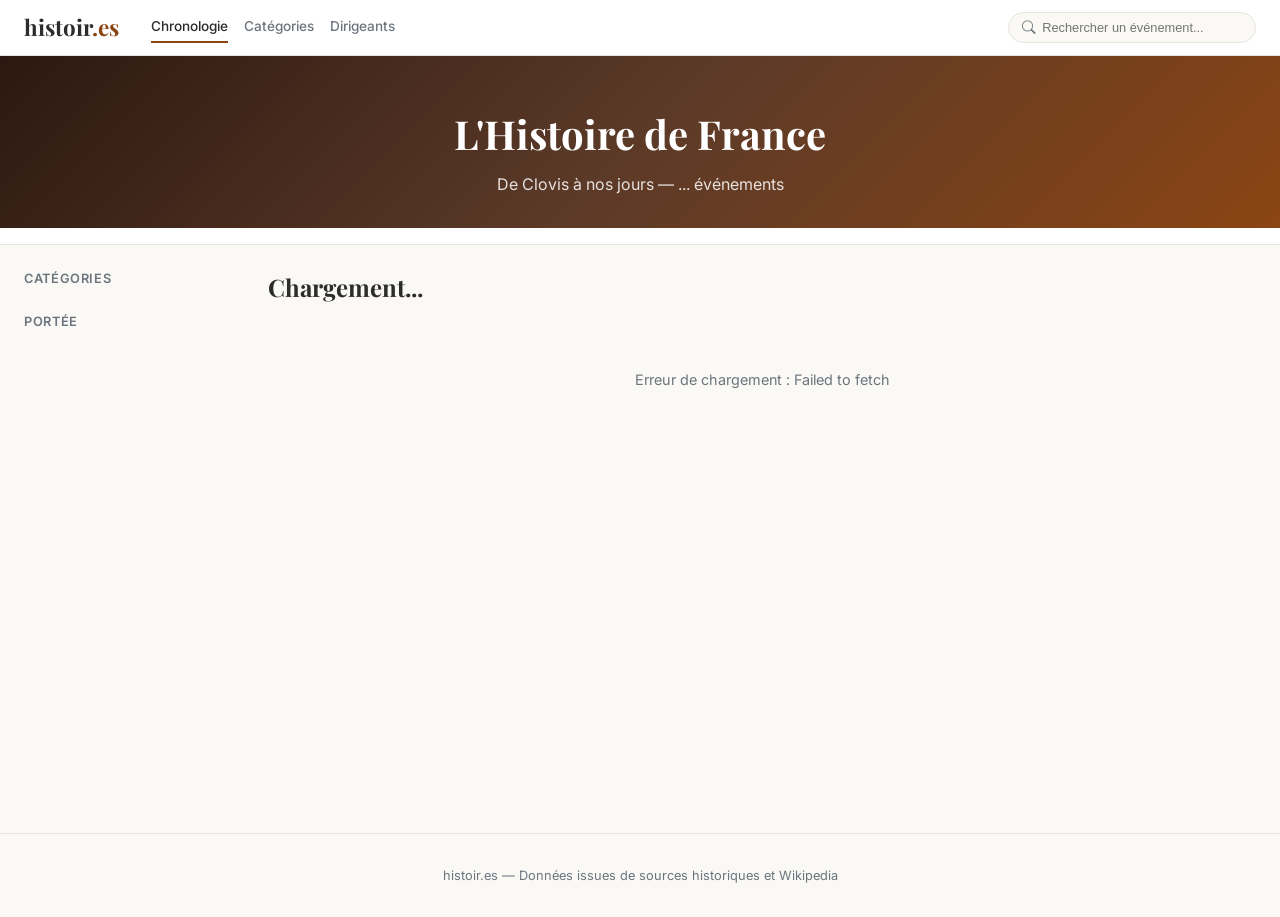
==== index.html @ 8ac8d7d8 "feat: initial histoir.es — French history explorer - Public timeline with century navigation, catego" ====
<!DOCTYPE html>
<html lang="fr">
<head>
    <meta charset="UTF-8">
    <meta name="viewport" content="width=device-width, initial-scale=1.0">
    <title>histoir.es — Chronologie de l'Histoire de France</title>
    <meta name="description" content="Explorez l'histoire de France de Clovis à nos jours : événements, dirigeants, guerres, sciences, culture.">
    <link rel="preconnect" href="https://fonts.googleapis.com">
    <link rel="preconnect" href="https://fonts.gstatic.com" crossorigin>
    <link href="https://fonts.googleapis.com/css2?family=Inter:wght@400;500;600;700&family=Playfair+Display:wght@700&display=swap" rel="stylesheet">
    <link rel="stylesheet" href="https://cdn.jsdelivr.net/npm/bootstrap-icons@1.11.3/font/bootstrap-icons.min.css">
    <link rel="stylesheet" href="/assets/css/style.css">
</head>
<body>
    <!-- Header -->
    <header class="site-header">
        <div class="header-inner">
            <a href="/" class="logo">histoir<span class="logo-dot">.es</span></a>
            <nav class="header-nav">
                <a href="#timeline" class="nav-link active">Chronologie</a>
                <a href="#categories" class="nav-link">Catégories</a>
                <a href="#leaders" class="nav-link">Dirigeants</a>
            </nav>
            <div class="header-search">
                <i class="bi bi-search"></i>
                <input type="text" id="searchInput" placeholder="Rechercher un événement..." autocomplete="off">
            </div>
        </div>
    </header>

    <!-- Hero -->
    <section class="hero">
        <div class="hero-inner">
            <h1>L'Histoire de France</h1>
            <p class="hero-subtitle">De Clovis à nos jours — <span id="eventCount">...</span> événements</p>
        </div>
    </section>

    <!-- Century navigation -->
    <nav class="century-nav" id="centuryNav">
        <div class="century-nav-inner">
            <!-- Populated by JS -->
        </div>
    </nav>

    <!-- Main content -->
    <main class="main-content">
        <!-- Category filters -->
        <aside class="sidebar" id="sidebar">
            <h3>Catégories</h3>
            <div class="category-filters" id="categoryFilters">
                <!-- Populated by JS -->
            </div>
            <h3>Portée</h3>
            <div class="scope-filters" id="scopeFilters">
                <!-- Populated by JS -->
            </div>
        </aside>

        <!-- Events list -->
        <section class="events-panel" id="eventsPanel">
            <div class="events-header">
                <h2 id="periodTitle">Chargement...</h2>
                <span class="event-count-badge" id="filteredCount"></span>
            </div>
            <div class="events-list" id="eventsList">
                <!-- Populated by JS -->
            </div>
        </section>
    </main>

    <!-- Footer -->
    <footer class="site-footer">
        <p>histoir.es — Données issues de sources historiques et Wikipedia</p>
    </footer>

    <script src="/assets/js/app.js" type="module"></script>
</body>
</html>
---- assets/css/style.css ----
/* === Reset & Base === */
*, *::before, *::after { box-sizing: border-box; margin: 0; padding: 0; }

:root {
    --color-bg: #faf9f6;
    --color-surface: #fff;
    --color-text: #2c2c2c;
    --color-text-muted: #6c757d;
    --color-border: #e8e5e0;
    --color-accent: #8b4513;
    --color-accent-light: #f5ebe0;
    --header-height: 56px;
    --sidebar-width: 220px;

    /* Category colors */
    --cat-politics: #1a5276;
    --cat-geopolitics: #c0392b;
    --cat-territory: #6c3483;
    --cat-colonisation: #8b4513;
    --cat-science: #2980b9;
    --cat-culture: #8e44ad;
    --cat-economy: #27ae60;
    --cat-health: #e67e22;
    --cat-society: #16a085;
    --cat-technology: #2dd4bf;
}

body {
    font-family: 'Inter', system-ui, sans-serif;
    background: var(--color-bg);
    color: var(--color-text);
    line-height: 1.5;
    min-height: 100vh;
}

/* === Header === */
.site-header {
    position: sticky;
    top: 0;
    z-index: 100;
    background: var(--color-surface);
    border-bottom: 1px solid var(--color-border);
    height: var(--header-height);
}
.header-inner {
    max-width: 1400px;
    margin: 0 auto;
    padding: 0 1.5rem;
    height: 100%;
    display: flex;
    align-items: center;
    gap: 2rem;
}
.logo {
    font-family: 'Playfair Display', serif;
    font-size: 1.4rem;
    font-weight: 700;
    color: var(--color-text);
    text-decoration: none;
}
.logo-dot { color: var(--color-accent); }

.header-nav {
    display: flex;
    gap: 1rem;
}
.header-nav .nav-link {
    font-size: 0.85rem;
    font-weight: 500;
    color: var(--color-text-muted);
    text-decoration: none;
    padding: 0.25rem 0;
    border-bottom: 2px solid transparent;
    transition: color 0.2s, border-color 0.2s;
}
.header-nav .nav-link:hover,
.header-nav .nav-link.active {
    color: var(--color-text);
    border-bottom-color: var(--color-accent);
}

.header-search {
    margin-left: auto;
    display: flex;
    align-items: center;
    gap: 0.4rem;
    background: var(--color-bg);
    border: 1px solid var(--color-border);
    border-radius: 20px;
    padding: 0.3rem 0.8rem;
}
.header-search i { color: var(--color-text-muted); font-size: 0.85rem; }
.header-search input {
    border: none;
    background: transparent;
    outline: none;
    font-size: 0.8rem;
    width: 200px;
    color: var(--color-text);
}

/* === Hero === */
.hero {
    background: linear-gradient(135deg, #2c1810 0%, #5c3a28 50%, #8b4513 100%);
    color: #fff;
    padding: 3rem 1.5rem 2rem;
    text-align: center;
}
.hero h1 {
    font-family: 'Playfair Display', serif;
    font-size: 2.5rem;
    font-weight: 700;
    margin-bottom: 0.5rem;
}
.hero-subtitle {
    font-size: 1rem;
    opacity: 0.85;
}

/* === Century navigation === */
.century-nav {
    background: var(--color-surface);
    border-bottom: 1px solid var(--color-border);
    position: sticky;
    top: var(--header-height);
    z-index: 90;
    overflow-x: auto;
}
.century-nav-inner {
    max-width: 1400px;
    margin: 0 auto;
    padding: 0.5rem 1.5rem;
    display: flex;
    gap: 0.25rem;
    white-space: nowrap;
}
.century-btn {
    padding: 0.3rem 0.7rem;
    border: 1px solid var(--color-border);
    border-radius: 16px;
    background: transparent;
    font-size: 0.75rem;
    font-weight: 500;
    color: var(--color-text-muted);
    cursor: pointer;
    transition: all 0.2s;
    white-space: nowrap;
}
.century-btn:hover { background: var(--color-accent-light); color: var(--color-text); }
.century-btn.active {
    background: var(--color-accent);
    color: #fff;
    border-color: var(--color-accent);
}
.century-btn .count {
    font-size: 0.65rem;
    opacity: 0.7;
    margin-left: 0.2rem;
}

/* === Main layout === */
.main-content {
    max-width: 1400px;
    margin: 0 auto;
    padding: 1.5rem;
    display: flex;
    gap: 1.5rem;
    min-height: 60vh;
}

/* === Sidebar === */
.sidebar {
    flex-shrink: 0;
    width: var(--sidebar-width);
    position: sticky;
    top: calc(var(--header-height) + 46px);
    align-self: flex-start;
    max-height: calc(100vh - var(--header-height) - 60px);
    overflow-y: auto;
}
.sidebar h3 {
    font-size: 0.8rem;
    font-weight: 600;
    text-transform: uppercase;
    letter-spacing: 0.05em;
    color: var(--color-text-muted);
    margin-bottom: 0.5rem;
    margin-top: 1rem;
}
.sidebar h3:first-child { margin-top: 0; }

.category-filters, .scope-filters {
    display: flex;
    flex-direction: column;
    gap: 0.2rem;
}
.filter-btn {
    display: flex;
    align-items: center;
    gap: 0.4rem;
    padding: 0.3rem 0.5rem;
    border: none;
    border-radius: 4px;
    background: transparent;
    font-size: 0.78rem;
    color: var(--color-text);
    cursor: pointer;
    text-align: left;
    transition: background 0.15s;
}
.filter-btn:hover { background: var(--color-accent-light); }
.filter-btn.active { background: var(--color-accent-light); font-weight: 600; }
.filter-dot {
    width: 10px;
    height: 10px;
    border-radius: 50%;
    flex-shrink: 0;
}
.filter-count {
    margin-left: auto;
    font-size: 0.65rem;
    color: var(--color-text-muted);
}

/* === Events panel === */
.events-panel {
    flex: 1;
    min-width: 0;
}
.events-header {
    display: flex;
    align-items: baseline;
    gap: 0.75rem;
    margin-bottom: 1rem;
}
.events-header h2 {
    font-family: 'Playfair Display', serif;
    font-size: 1.5rem;
    font-weight: 700;
}
.event-count-badge {
    font-size: 0.8rem;
    color: var(--color-text-muted);
}

.events-list {
    display: flex;
    flex-direction: column;
    gap: 0.5rem;
}

/* === Event card === */
.event-card {
    display: flex;
    gap: 0.75rem;
    padding: 0.75rem;
    background: var(--color-surface);
    border: 1px solid var(--color-border);
    border-radius: 8px;
    border-left: 4px solid var(--color-text-muted);
    transition: box-shadow 0.2s, border-color 0.2s;
    text-decoration: none;
    color: inherit;
}
.event-card:hover {
    box-shadow: 0 2px 8px rgba(0,0,0,0.08);
    border-color: rgba(0,0,0,0.15);
    text-decoration: none;
    color: inherit;
}
.event-card[data-cat="politics"]     { border-left-color: var(--cat-politics); }
.event-card[data-cat="geopolitics"]  { border-left-color: var(--cat-geopolitics); }
.event-card[data-cat="territory"]    { border-left-color: var(--cat-territory); }
.event-card[data-cat="colonisation"] { border-left-color: var(--cat-colonisation); }
.event-card[data-cat="science"]      { border-left-color: var(--cat-science); }
.event-card[data-cat="culture"]      { border-left-color: var(--cat-culture); }
.event-card[data-cat="economy"]      { border-left-color: var(--cat-economy); }
.event-card[data-cat="health"]       { border-left-color: var(--cat-health); }
.event-card[data-cat="society"]      { border-left-color: var(--cat-society); }
.event-card[data-cat="technology"]   { border-left-color: var(--cat-technology); }

.event-card-img {
    width: 64px;
    height: 64px;
    border-radius: 6px;
    object-fit: cover;
    flex-shrink: 0;
    background: #f0f0f0;
}
.event-card-img-placeholder {
    width: 64px;
    height: 64px;
    border-radius: 6px;
    background: #f0f0f0;
    display: flex;
    align-items: center;
    justify-content: center;
    color: #ccc;
    font-size: 1.2rem;
    flex-shrink: 0;
}

.event-card-body {
    flex: 1;
    min-width: 0;
}
.event-card-topline {
    display: flex;
    align-items: baseline;
    gap: 0.5rem;
    margin-bottom: 0.15rem;
}
.event-card-date {
    font-size: 0.75rem;
    font-weight: 600;
    color: var(--color-accent);
    flex-shrink: 0;
}
.event-card-badges {
    display: flex;
    gap: 0.3rem;
}
.event-badge {
    font-size: 0.6rem;
    padding: 0.1rem 0.35rem;
    border-radius: 3px;
    font-weight: 500;
    color: #fff;
}
.event-card-title {
    font-size: 0.95rem;
    font-weight: 600;
    line-height: 1.3;
    margin-bottom: 0.2rem;
}
.event-card-summary {
    font-size: 0.8rem;
    color: var(--color-text-muted);
    line-height: 1.4;
    display: -webkit-box;
    -webkit-line-clamp: 2;
    -webkit-box-orient: vertical;
    overflow: hidden;
}
.event-card-enddate {
    font-size: 0.7rem;
    color: var(--color-text-muted);
}

/* === Leader cards (subtype=leader) === */
.event-card.leader-card {
    border-left-width: 4px;
}
.leader-badge {
    font-size: 0.6rem;
    padding: 0.1rem 0.35rem;
    border-radius: 3px;
    color: #fff;
}
.dynasty-merovingiens { background-color: #5b7553; }
.dynasty-carolingiens { background-color: #8b6914; }
.dynasty-robertiens   { background-color: #6b8e6b; }
.dynasty-capetiens    { background-color: #1a5276; }
.dynasty-valois       { background-color: #6c3483; }
.dynasty-bourbons     { background-color: #b8860b; }
.dynasty-orleans      { background-color: #d4a017; }
.regime-republic      { background-color: #2c5f8a; }
.regime-empire        { background-color: #6b3a6b; }
.regime-revolution    { background-color: #c0392b; }
.regime-transitional  { background-color: #7f8c8d; }

/* === Footer === */
.site-footer {
    text-align: center;
    padding: 2rem;
    color: var(--color-text-muted);
    font-size: 0.8rem;
    border-top: 1px solid var(--color-border);
    margin-top: 3rem;
}

/* === Loading === */
.loading-spinner {
    display: flex;
    justify-content: center;
    padding: 3rem;
    color: var(--color-text-muted);
    font-size: 0.9rem;
}

/* === Responsive === */
@media (max-width: 768px) {
    .sidebar { display: none; }
    .header-search input { width: 120px; }
    .hero h1 { font-size: 1.8rem; }
    .header-nav { display: none; }
}
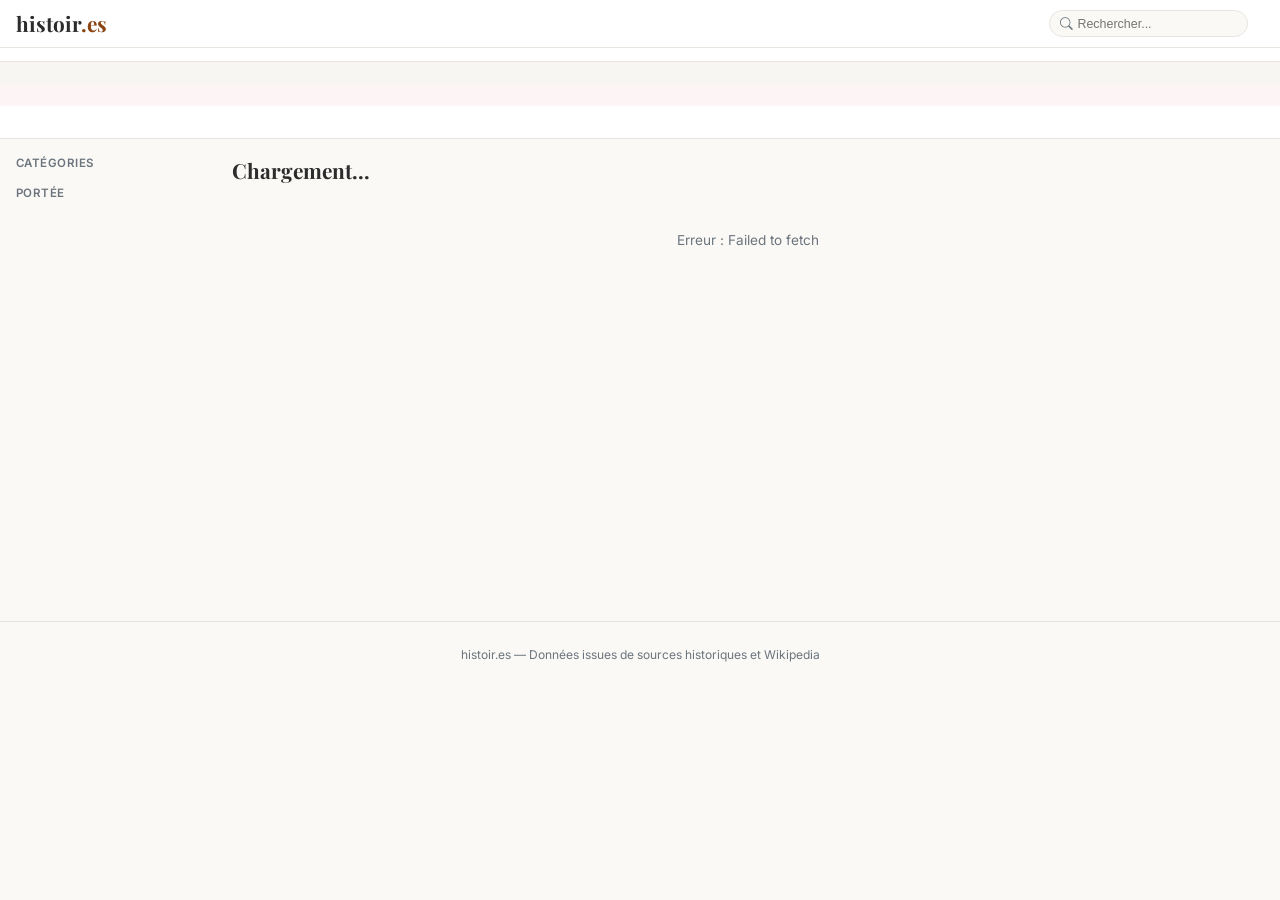
==== commit 05ad8f14: "feat: horizontal timeline with leaders/wars bands and category cards - Century selector for macro na" ====
--- a/index.html
+++ b/index.html
@@ -16,60 +16,56 @@
     <header class="site-header">
         <div class="header-inner">
             <a href="/" class="logo">histoir<span class="logo-dot">.es</span></a>
-            <nav class="header-nav">
-                <a href="#timeline" class="nav-link active">Chronologie</a>
-                <a href="#categories" class="nav-link">Catégories</a>
-                <a href="#leaders" class="nav-link">Dirigeants</a>
-            </nav>
             <div class="header-search">
                 <i class="bi bi-search"></i>
-                <input type="text" id="searchInput" placeholder="Rechercher un événement..." autocomplete="off">
+                <input type="text" id="searchInput" placeholder="Rechercher..." autocomplete="off">
             </div>
+            <span class="header-count" id="eventCount"></span>
         </div>
     </header>
 
-    <!-- Hero -->
-    <section class="hero">
-        <div class="hero-inner">
-            <h1>L'Histoire de France</h1>
-            <p class="hero-subtitle">De Clovis à nos jours — <span id="eventCount">...</span> événements</p>
+    <!-- Timeline bar -->
+    <section class="timeline-section">
+        <!-- Century selector -->
+        <nav class="century-bar" id="centuryBar">
+            <!-- Populated by JS -->
+        </nav>
+
+        <!-- Horizontal scrollable timeline -->
+        <div class="timeline-viewport">
+            <div class="timeline-scroll" id="timelineScroll">
+                <!-- Leaders band -->
+                <div class="tl-band tl-leaders" id="leadersBand"></div>
+                <!-- Wars band -->
+                <div class="tl-band tl-wars" id="warsBand"></div>
+                <!-- Period markers -->
+                <div class="tl-periods" id="periodMarkers"></div>
+            </div>
         </div>
     </section>
 
-    <!-- Century navigation -->
-    <nav class="century-nav" id="centuryNav">
-        <div class="century-nav-inner">
-            <!-- Populated by JS -->
-        </div>
-    </nav>
-
     <!-- Main content -->
     <main class="main-content">
-        <!-- Category filters -->
+        <!-- Sidebar filters -->
         <aside class="sidebar" id="sidebar">
             <h3>Catégories</h3>
-            <div class="category-filters" id="categoryFilters">
-                <!-- Populated by JS -->
-            </div>
+            <div id="categoryFilters"></div>
             <h3>Portée</h3>
-            <div class="scope-filters" id="scopeFilters">
-                <!-- Populated by JS -->
-            </div>
+            <div id="scopeFilters"></div>
         </aside>
 
-        <!-- Events list -->
-        <section class="events-panel" id="eventsPanel">
+        <!-- Events for selected period -->
+        <section class="events-panel">
             <div class="events-header">
                 <h2 id="periodTitle">Chargement...</h2>
-                <span class="event-count-badge" id="filteredCount"></span>
+                <span class="events-count" id="filteredCount"></span>
             </div>
-            <div class="events-list" id="eventsList">
+            <div class="events-grid" id="eventsGrid">
                 <!-- Populated by JS -->
             </div>
         </section>
     </main>
 
-    <!-- Footer -->
     <footer class="site-footer">
         <p>histoir.es — Données issues de sources historiques et Wikipedia</p>
     </footer>
--- a/assets/css/style.css
+++ b/assets/css/style.css
@@ -1,18 +1,21 @@
-/* === Reset & Base === */
+/* ============================================================
+   histoir.es — Styles
+   ============================================================ */
+
+/* --- Reset & Variables --- */
 *, *::before, *::after { box-sizing: border-box; margin: 0; padding: 0; }
 
 :root {
-    --color-bg: #faf9f6;
-    --color-surface: #fff;
-    --color-text: #2c2c2c;
-    --color-text-muted: #6c757d;
-    --color-border: #e8e5e0;
-    --color-accent: #8b4513;
-    --color-accent-light: #f5ebe0;
-    --header-height: 56px;
-    --sidebar-width: 220px;
-
-    /* Category colors */
+    --bg: #faf9f6;
+    --surface: #fff;
+    --text: #2c2c2c;
+    --muted: #6c757d;
+    --border: #e8e5e0;
+    --accent: #8b4513;
+    --accent-light: #f5ebe0;
+    --header-h: 48px;
+    --sidebar-w: 200px;
+
     --cat-politics: #1a5276;
     --cat-geopolitics: #c0392b;
     --cat-territory: #6c3483;
@@ -27,371 +30,303 @@
 
 body {
     font-family: 'Inter', system-ui, sans-serif;
-    background: var(--color-bg);
-    color: var(--color-text);
+    background: var(--bg);
+    color: var(--text);
     line-height: 1.5;
-    min-height: 100vh;
-}
-
-/* === Header === */
+}
+
+/* --- Header --- */
 .site-header {
-    position: sticky;
-    top: 0;
-    z-index: 100;
-    background: var(--color-surface);
-    border-bottom: 1px solid var(--color-border);
-    height: var(--header-height);
+    position: sticky; top: 0; z-index: 100;
+    background: var(--surface);
+    border-bottom: 1px solid var(--border);
+    height: var(--header-h);
 }
 .header-inner {
-    max-width: 1400px;
-    margin: 0 auto;
-    padding: 0 1.5rem;
-    height: 100%;
-    display: flex;
-    align-items: center;
-    gap: 2rem;
+    max-width: 1600px; margin: 0 auto;
+    padding: 0 1rem; height: 100%;
+    display: flex; align-items: center; gap: 1rem;
 }
 .logo {
     font-family: 'Playfair Display', serif;
-    font-size: 1.4rem;
-    font-weight: 700;
-    color: var(--color-text);
-    text-decoration: none;
-}
-.logo-dot { color: var(--color-accent); }
-
-.header-nav {
-    display: flex;
-    gap: 1rem;
-}
-.header-nav .nav-link {
-    font-size: 0.85rem;
-    font-weight: 500;
-    color: var(--color-text-muted);
-    text-decoration: none;
-    padding: 0.25rem 0;
-    border-bottom: 2px solid transparent;
-    transition: color 0.2s, border-color 0.2s;
-}
-.header-nav .nav-link:hover,
-.header-nav .nav-link.active {
-    color: var(--color-text);
-    border-bottom-color: var(--color-accent);
-}
-
+    font-size: 1.3rem; font-weight: 700;
+    color: var(--text); text-decoration: none;
+}
+.logo-dot { color: var(--accent); }
 .header-search {
     margin-left: auto;
+    display: flex; align-items: center; gap: 0.3rem;
+    background: var(--bg); border: 1px solid var(--border);
+    border-radius: 16px; padding: 0.2rem 0.6rem;
+}
+.header-search i { color: var(--muted); font-size: 0.8rem; }
+.header-search input {
+    border: none; background: transparent; outline: none;
+    font-size: 0.78rem; width: 160px; color: var(--text);
+}
+.header-count {
+    font-size: 0.75rem; color: var(--muted);
+    white-space: nowrap;
+}
+
+/* --- Timeline section --- */
+.timeline-section {
+    background: var(--surface);
+    border-bottom: 1px solid var(--border);
+}
+
+/* Century bar */
+.century-bar {
+    display: flex; gap: 2px;
+    padding: 0.4rem 1rem;
+    overflow-x: auto;
+    border-bottom: 1px solid var(--border);
+}
+.century-bar::-webkit-scrollbar { height: 0; }
+.c-btn {
+    padding: 0.2rem 0.55rem;
+    border: 1px solid var(--border); border-radius: 12px;
+    background: transparent; font-size: 0.68rem; font-weight: 500;
+    color: var(--muted); cursor: pointer;
+    white-space: nowrap; transition: all 0.15s;
+}
+.c-btn:hover { background: var(--accent-light); color: var(--text); }
+.c-btn.active { background: var(--accent); color: #fff; border-color: var(--accent); }
+.c-btn .cnt { font-size: 0.6rem; opacity: 0.65; margin-left: 2px; }
+
+/* Timeline viewport */
+.timeline-viewport {
+    position: relative;
+    overflow-x: auto;
+    overflow-y: hidden;
+    cursor: grab;
+}
+.timeline-viewport:active { cursor: grabbing; }
+.timeline-viewport::-webkit-scrollbar { height: 6px; }
+.timeline-viewport::-webkit-scrollbar-thumb { background: rgba(0,0,0,0.15); border-radius: 3px; }
+
+.timeline-scroll {
+    position: relative;
+    min-width: 100%;
+    /* width set by JS based on period count */
+}
+
+/* Timeline bands */
+.tl-band {
+    position: relative;
+    height: 22px;
+    width: 100%;
+}
+.tl-leaders { background: #f8f6f3; }
+.tl-wars { background: #fdf5f5; }
+
+.tl-segment {
+    position: absolute; top: 1px;
+    height: calc(100% - 2px);
+    display: flex; align-items: center; justify-content: center;
+    overflow: hidden;
+    font-size: 0.6rem; font-weight: 500;
+    color: #fff; white-space: nowrap;
+    border-radius: 2px; opacity: 0.9;
+    border-right: 1px solid rgba(255,255,255,0.3);
+}
+.tl-segment span {
+    overflow: hidden; text-overflow: ellipsis;
+    padding: 0 3px;
+}
+
+/* Leader dynasty colors */
+.dy-merovingiens { background: #5b7553; }
+.dy-carolingiens { background: #8b6914; }
+.dy-robertiens   { background: #6b8e6b; }
+.dy-capetiens    { background: #1a5276; }
+.dy-valois       { background: #6c3483; }
+.dy-bourbons     { background: #b8860b; }
+.dy-orleans      { background: #d4a017; }
+.rg-republic     { background: #2c5f8a; }
+.rg-empire       { background: #6b3a6b; }
+.rg-revolution   { background: #c0392b; }
+.rg-transitional { background: #7f8c8d; }
+
+/* War color */
+.tl-war { background: #c0392b; }
+
+/* Period markers */
+.tl-periods {
+    position: relative;
+    height: 32px;
     display: flex;
-    align-items: center;
-    gap: 0.4rem;
-    background: var(--color-bg);
-    border: 1px solid var(--color-border);
-    border-radius: 20px;
-    padding: 0.3rem 0.8rem;
-}
-.header-search i { color: var(--color-text-muted); font-size: 0.85rem; }
-.header-search input {
-    border: none;
-    background: transparent;
-    outline: none;
-    font-size: 0.8rem;
-    width: 200px;
-    color: var(--color-text);
-}
-
-/* === Hero === */
-.hero {
-    background: linear-gradient(135deg, #2c1810 0%, #5c3a28 50%, #8b4513 100%);
-    color: #fff;
-    padding: 3rem 1.5rem 2rem;
-    text-align: center;
-}
-.hero h1 {
-    font-family: 'Playfair Display', serif;
-    font-size: 2.5rem;
-    font-weight: 700;
-    margin-bottom: 0.5rem;
-}
-.hero-subtitle {
-    font-size: 1rem;
-    opacity: 0.85;
-}
-
-/* === Century navigation === */
-.century-nav {
-    background: var(--color-surface);
-    border-bottom: 1px solid var(--color-border);
+}
+.tl-period {
+    flex-shrink: 0;
+    display: flex; align-items: center; justify-content: center;
+    font-size: 0.72rem; font-weight: 600;
+    color: var(--muted);
+    border-right: 1px solid var(--border);
+    cursor: pointer; transition: all 0.15s;
+    position: relative;
+}
+.tl-period:hover { background: var(--accent-light); }
+.tl-period.active {
+    background: var(--accent); color: #fff;
+}
+.tl-period .p-count {
+    position: absolute; top: 2px; right: 3px;
+    font-size: 0.5rem; font-weight: 400;
+    opacity: 0.6;
+}
+
+/* --- Main content --- */
+.main-content {
+    max-width: 1600px; margin: 0 auto;
+    padding: 1rem;
+    display: flex; gap: 1rem;
+    min-height: 50vh;
+}
+
+/* Sidebar */
+.sidebar {
+    flex-shrink: 0; width: var(--sidebar-w);
     position: sticky;
-    top: var(--header-height);
-    z-index: 90;
-    overflow-x: auto;
-}
-.century-nav-inner {
-    max-width: 1400px;
-    margin: 0 auto;
-    padding: 0.5rem 1.5rem;
-    display: flex;
-    gap: 0.25rem;
-    white-space: nowrap;
-}
-.century-btn {
-    padding: 0.3rem 0.7rem;
-    border: 1px solid var(--color-border);
-    border-radius: 16px;
-    background: transparent;
-    font-size: 0.75rem;
-    font-weight: 500;
-    color: var(--color-text-muted);
-    cursor: pointer;
-    transition: all 0.2s;
-    white-space: nowrap;
-}
-.century-btn:hover { background: var(--color-accent-light); color: var(--color-text); }
-.century-btn.active {
-    background: var(--color-accent);
-    color: #fff;
-    border-color: var(--color-accent);
-}
-.century-btn .count {
-    font-size: 0.65rem;
-    opacity: 0.7;
-    margin-left: 0.2rem;
-}
-
-/* === Main layout === */
-.main-content {
-    max-width: 1400px;
-    margin: 0 auto;
-    padding: 1.5rem;
-    display: flex;
-    gap: 1.5rem;
-    min-height: 60vh;
-}
-
-/* === Sidebar === */
-.sidebar {
-    flex-shrink: 0;
-    width: var(--sidebar-width);
-    position: sticky;
-    top: calc(var(--header-height) + 46px);
+    top: calc(var(--header-h) + 8px);
     align-self: flex-start;
-    max-height: calc(100vh - var(--header-height) - 60px);
+    max-height: calc(100vh - var(--header-h) - 20px);
     overflow-y: auto;
 }
 .sidebar h3 {
-    font-size: 0.8rem;
-    font-weight: 600;
-    text-transform: uppercase;
-    letter-spacing: 0.05em;
-    color: var(--color-text-muted);
-    margin-bottom: 0.5rem;
-    margin-top: 1rem;
+    font-size: 0.72rem; font-weight: 600;
+    text-transform: uppercase; letter-spacing: 0.04em;
+    color: var(--muted); margin: 0.8rem 0 0.3rem;
 }
 .sidebar h3:first-child { margin-top: 0; }
 
-.category-filters, .scope-filters {
-    display: flex;
-    flex-direction: column;
-    gap: 0.2rem;
-}
-.filter-btn {
-    display: flex;
-    align-items: center;
-    gap: 0.4rem;
-    padding: 0.3rem 0.5rem;
-    border: none;
-    border-radius: 4px;
-    background: transparent;
-    font-size: 0.78rem;
-    color: var(--color-text);
-    cursor: pointer;
-    text-align: left;
-    transition: background 0.15s;
-}
-.filter-btn:hover { background: var(--color-accent-light); }
-.filter-btn.active { background: var(--color-accent-light); font-weight: 600; }
-.filter-dot {
-    width: 10px;
-    height: 10px;
-    border-radius: 50%;
-    flex-shrink: 0;
-}
-.filter-count {
-    margin-left: auto;
-    font-size: 0.65rem;
-    color: var(--color-text-muted);
-}
-
-/* === Events panel === */
-.events-panel {
-    flex: 1;
-    min-width: 0;
-}
+.f-btn {
+    display: flex; align-items: center; gap: 0.35rem;
+    padding: 0.25rem 0.4rem; width: 100%;
+    border: none; border-radius: 3px;
+    background: transparent; font-size: 0.73rem;
+    color: var(--text); cursor: pointer; text-align: left;
+    transition: background 0.1s;
+}
+.f-btn:hover { background: var(--accent-light); }
+.f-btn.active { background: var(--accent-light); font-weight: 600; }
+.f-dot { width: 8px; height: 8px; border-radius: 50%; flex-shrink: 0; }
+.f-cnt { margin-left: auto; font-size: 0.6rem; color: var(--muted); }
+
+/* Events panel */
+.events-panel { flex: 1; min-width: 0; }
 .events-header {
-    display: flex;
-    align-items: baseline;
-    gap: 0.75rem;
-    margin-bottom: 1rem;
+    display: flex; align-items: baseline; gap: 0.6rem;
+    margin-bottom: 0.75rem;
 }
 .events-header h2 {
     font-family: 'Playfair Display', serif;
-    font-size: 1.5rem;
-    font-weight: 700;
-}
-.event-count-badge {
-    font-size: 0.8rem;
-    color: var(--color-text-muted);
-}
-
-.events-list {
-    display: flex;
-    flex-direction: column;
-    gap: 0.5rem;
-}
-
-/* === Event card === */
-.event-card {
-    display: flex;
-    gap: 0.75rem;
-    padding: 0.75rem;
-    background: var(--color-surface);
-    border: 1px solid var(--color-border);
-    border-radius: 8px;
-    border-left: 4px solid var(--color-text-muted);
-    transition: box-shadow 0.2s, border-color 0.2s;
-    text-decoration: none;
-    color: inherit;
-}
-.event-card:hover {
-    box-shadow: 0 2px 8px rgba(0,0,0,0.08);
-    border-color: rgba(0,0,0,0.15);
-    text-decoration: none;
-    color: inherit;
-}
-.event-card[data-cat="politics"]     { border-left-color: var(--cat-politics); }
-.event-card[data-cat="geopolitics"]  { border-left-color: var(--cat-geopolitics); }
-.event-card[data-cat="territory"]    { border-left-color: var(--cat-territory); }
-.event-card[data-cat="colonisation"] { border-left-color: var(--cat-colonisation); }
-.event-card[data-cat="science"]      { border-left-color: var(--cat-science); }
-.event-card[data-cat="culture"]      { border-left-color: var(--cat-culture); }
-.event-card[data-cat="economy"]      { border-left-color: var(--cat-economy); }
-.event-card[data-cat="health"]       { border-left-color: var(--cat-health); }
-.event-card[data-cat="society"]      { border-left-color: var(--cat-society); }
-.event-card[data-cat="technology"]   { border-left-color: var(--cat-technology); }
-
-.event-card-img {
-    width: 64px;
-    height: 64px;
-    border-radius: 6px;
-    object-fit: cover;
-    flex-shrink: 0;
+    font-size: 1.3rem;
+}
+.events-count { font-size: 0.78rem; color: var(--muted); }
+
+/* Events grid — category rows with horizontal cards */
+.events-grid {
+    display: flex; flex-direction: column; gap: 0.6rem;
+}
+.cat-row {
+    display: flex; align-items: stretch; gap: 0.5rem;
+}
+.cat-label {
+    flex-shrink: 0; width: 110px;
+    display: flex; align-items: center; gap: 0.3rem;
+    padding: 0.25rem 0.4rem; border-radius: 4px;
+    color: #fff; font-size: 0.68rem; font-weight: 600;
+    white-space: normal; line-height: 1.15;
+    align-self: flex-start;
+}
+.cat-label i { font-size: 0.75rem; flex-shrink: 0; }
+
+/* Parent bar */
+.parent-bar-container { display: flex; gap: 0.3rem; margin-bottom: 0.2rem; }
+.parent-bar {
+    flex: 1; min-width: 0;
+    display: flex; align-items: center;
+    padding: 0.15rem 0.4rem; border-radius: 3px;
+    color: #fff; font-size: 0.65rem; font-weight: 600;
+    text-decoration: none; opacity: 0.9;
+    overflow: hidden; white-space: nowrap; text-overflow: ellipsis;
+}
+.parent-bar:hover { opacity: 1; text-decoration: none; color: #fff; }
+.parent-bar-dates {
+    margin-left: auto; font-weight: 400; opacity: 0.75;
+    padding-left: 0.4rem; flex-shrink: 0;
+}
+
+.cat-content { flex: 1; min-width: 0; display: flex; flex-direction: column; gap: 0.2rem; }
+
+.cards-scroll {
+    display: flex; gap: 0.4rem;
+    overflow-x: auto; padding-bottom: 2px;
+}
+.cards-scroll::-webkit-scrollbar { height: 3px; }
+.cards-scroll::-webkit-scrollbar-thumb { background: rgba(0,0,0,0.12); border-radius: 2px; }
+
+/* Event card */
+.ev-card {
+    flex-shrink: 0; width: 190px;
+    display: flex; gap: 0.35rem;
+    padding: 0.3rem; border-radius: 5px;
+    background: var(--surface);
+    border: 1px solid rgba(0,0,0,0.07);
+    text-decoration: none; color: inherit;
+    position: relative; z-index: 1;
+    transition: width 0.25s ease, box-shadow 0.2s;
+}
+.ev-card:hover {
+    width: 340px; z-index: 10;
+    border-color: rgba(0,0,0,0.2);
+    box-shadow: 0 3px 10px rgba(0,0,0,0.12);
+    text-decoration: none; color: inherit;
+}
+.ev-card:hover .ev-title { -webkit-line-clamp: unset; }
+.ev-card:hover .ev-summary { display: block; }
+
+.ev-img {
+    width: 44px; height: 44px;
+    object-fit: cover; border-radius: 3px;
+    flex-shrink: 0; background: #f0f0f0;
+}
+.ev-img-ph {
+    width: 44px; height: 44px; border-radius: 3px;
     background: #f0f0f0;
-}
-.event-card-img-placeholder {
-    width: 64px;
-    height: 64px;
-    border-radius: 6px;
-    background: #f0f0f0;
-    display: flex;
-    align-items: center;
-    justify-content: center;
-    color: #ccc;
-    font-size: 1.2rem;
-    flex-shrink: 0;
-}
-
-.event-card-body {
-    flex: 1;
-    min-width: 0;
-}
-.event-card-topline {
-    display: flex;
-    align-items: baseline;
-    gap: 0.5rem;
-    margin-bottom: 0.15rem;
-}
-.event-card-date {
-    font-size: 0.75rem;
-    font-weight: 600;
-    color: var(--color-accent);
-    flex-shrink: 0;
-}
-.event-card-badges {
-    display: flex;
-    gap: 0.3rem;
-}
-.event-badge {
-    font-size: 0.6rem;
-    padding: 0.1rem 0.35rem;
-    border-radius: 3px;
-    font-weight: 500;
-    color: #fff;
-}
-.event-card-title {
-    font-size: 0.95rem;
-    font-weight: 600;
-    line-height: 1.3;
-    margin-bottom: 0.2rem;
-}
-.event-card-summary {
-    font-size: 0.8rem;
-    color: var(--color-text-muted);
-    line-height: 1.4;
-    display: -webkit-box;
-    -webkit-line-clamp: 2;
-    -webkit-box-orient: vertical;
-    overflow: hidden;
-}
-.event-card-enddate {
-    font-size: 0.7rem;
-    color: var(--color-text-muted);
-}
-
-/* === Leader cards (subtype=leader) === */
-.event-card.leader-card {
-    border-left-width: 4px;
-}
-.leader-badge {
-    font-size: 0.6rem;
-    padding: 0.1rem 0.35rem;
-    border-radius: 3px;
-    color: #fff;
-}
-.dynasty-merovingiens { background-color: #5b7553; }
-.dynasty-carolingiens { background-color: #8b6914; }
-.dynasty-robertiens   { background-color: #6b8e6b; }
-.dynasty-capetiens    { background-color: #1a5276; }
-.dynasty-valois       { background-color: #6c3483; }
-.dynasty-bourbons     { background-color: #b8860b; }
-.dynasty-orleans      { background-color: #d4a017; }
-.regime-republic      { background-color: #2c5f8a; }
-.regime-empire        { background-color: #6b3a6b; }
-.regime-revolution    { background-color: #c0392b; }
-.regime-transitional  { background-color: #7f8c8d; }
-
-/* === Footer === */
+    display: flex; align-items: center; justify-content: center;
+    color: #bbb; font-size: 0.9rem; flex-shrink: 0;
+}
+
+.ev-body { flex: 1; min-width: 0; display: flex; flex-direction: column; gap: 1px; }
+.ev-date { font-size: 0.58rem; color: var(--muted); }
+.ev-title {
+    font-size: 0.72rem; font-weight: 600; line-height: 1.2;
+    display: -webkit-box; -webkit-line-clamp: 2;
+    -webkit-box-orient: vertical; overflow: hidden;
+}
+.ev-scope { font-size: 0.55rem; color: var(--muted); }
+.ev-summary {
+    display: none; font-size: 0.65rem; color: #555;
+    line-height: 1.3; margin-top: 2px;
+    max-height: 80px; overflow-y: auto;
+}
+
+/* Loading / empty */
+.loading { text-align: center; padding: 2rem; color: var(--muted); font-size: 0.85rem; }
+
+/* Footer */
 .site-footer {
-    text-align: center;
-    padding: 2rem;
-    color: var(--color-text-muted);
-    font-size: 0.8rem;
-    border-top: 1px solid var(--color-border);
-    margin-top: 3rem;
-}
-
-/* === Loading === */
-.loading-spinner {
-    display: flex;
-    justify-content: center;
-    padding: 3rem;
-    color: var(--color-text-muted);
-    font-size: 0.9rem;
-}
-
-/* === Responsive === */
+    text-align: center; padding: 1.5rem;
+    color: var(--muted); font-size: 0.75rem;
+    border-top: 1px solid var(--border); margin-top: 2rem;
+}
+
+/* Responsive */
 @media (max-width: 768px) {
     .sidebar { display: none; }
-    .header-search input { width: 120px; }
-    .hero h1 { font-size: 1.8rem; }
-    .header-nav { display: none; }
-}
+    .header-search input { width: 100px; }
+    .cat-label { width: 80px; font-size: 0.6rem; }
+    .ev-card { width: 160px; }
+}
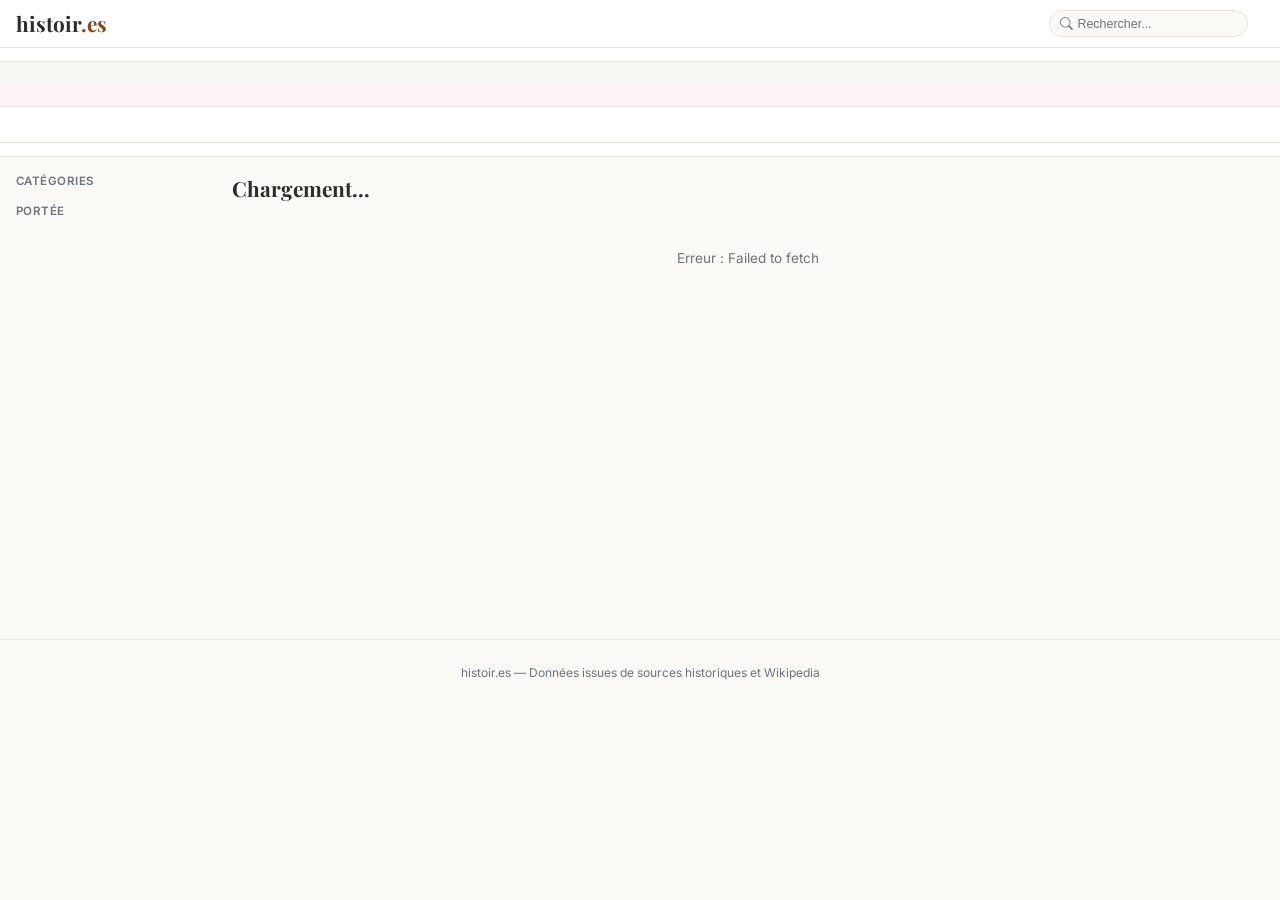
==== commit c0e075c7: "feat: two-level navigation — 5-year periods + year pills - Timeline bar shows 5-year period markers " ====
--- a/index.html
+++ b/index.html
@@ -44,6 +44,13 @@
         </div>
     </section>
 
+    <!-- Year pills (sub-navigation within selected 5-year period) -->
+    <nav class="year-pills-bar">
+        <div class="year-pills" id="yearPills">
+            <!-- Populated by JS -->
+        </div>
+    </nav>
+
     <!-- Main content -->
     <main class="main-content">
         <!-- Sidebar filters -->
--- a/assets/css/style.css
+++ b/assets/css/style.css
@@ -151,30 +151,66 @@
 /* War color */
 .tl-war { background: #c0392b; }
 
-/* Period markers */
+/* Period markers — horizontal bar with 5-year links */
 .tl-periods {
     position: relative;
-    height: 32px;
+    height: 36px;
     display: flex;
+    border-top: 1px solid var(--border);
 }
 .tl-period {
     flex-shrink: 0;
-    display: flex; align-items: center; justify-content: center;
-    font-size: 0.72rem; font-weight: 600;
+    display: flex; flex-direction: column;
+    align-items: center; justify-content: center;
+    gap: 2px;
+    font-size: 0.7rem; font-weight: 600;
     color: var(--muted);
     border-right: 1px solid var(--border);
     cursor: pointer; transition: all 0.15s;
     position: relative;
 }
 .tl-period:hover { background: var(--accent-light); }
-.tl-period.active {
-    background: var(--accent); color: #fff;
-}
-.tl-period .p-count {
-    position: absolute; top: 2px; right: 3px;
-    font-size: 0.5rem; font-weight: 400;
-    opacity: 0.6;
-}
+.tl-period.active { background: var(--accent); color: #fff; }
+.tl-period.active .tl-dot { background: #fff; }
+.tl-period-year { font-size: 0.68rem; }
+.tl-dot {
+    width: 8px; height: 8px; border-radius: 50%;
+    background: var(--accent); flex-shrink: 0;
+}
+.tl-count {
+    font-size: 0.55rem; font-weight: 400; opacity: 0.6;
+}
+
+/* Year pills — sub-navigation within selected 5-year period */
+.year-pills-bar {
+    background: var(--surface);
+    border-bottom: 1px solid var(--border);
+    padding: 0.4rem 1rem;
+    display: flex; justify-content: center;
+}
+.year-pills {
+    display: flex; gap: 0.35rem; align-items: center;
+}
+.yr-pill {
+    padding: 0.25rem 0.65rem;
+    border: 1px solid var(--border); border-radius: 14px;
+    background: transparent; font-size: 0.78rem; font-weight: 500;
+    color: var(--text); cursor: pointer;
+    transition: all 0.15s;
+}
+.yr-pill:hover:not(:disabled) { background: var(--accent-light); }
+.yr-pill.active {
+    background: var(--accent); color: #fff; border-color: var(--accent);
+}
+.yr-pill.empty {
+    opacity: 0.35; cursor: default;
+}
+.yr-pill:disabled { cursor: default; }
+.yr-cnt {
+    font-size: 0.6rem; background: rgba(0,0,0,0.12);
+    padding: 0.05rem 0.3rem; border-radius: 8px; margin-left: 0.2rem;
+}
+.yr-pill.active .yr-cnt { background: rgba(255,255,255,0.3); }
 
 /* --- Main content --- */
 .main-content {
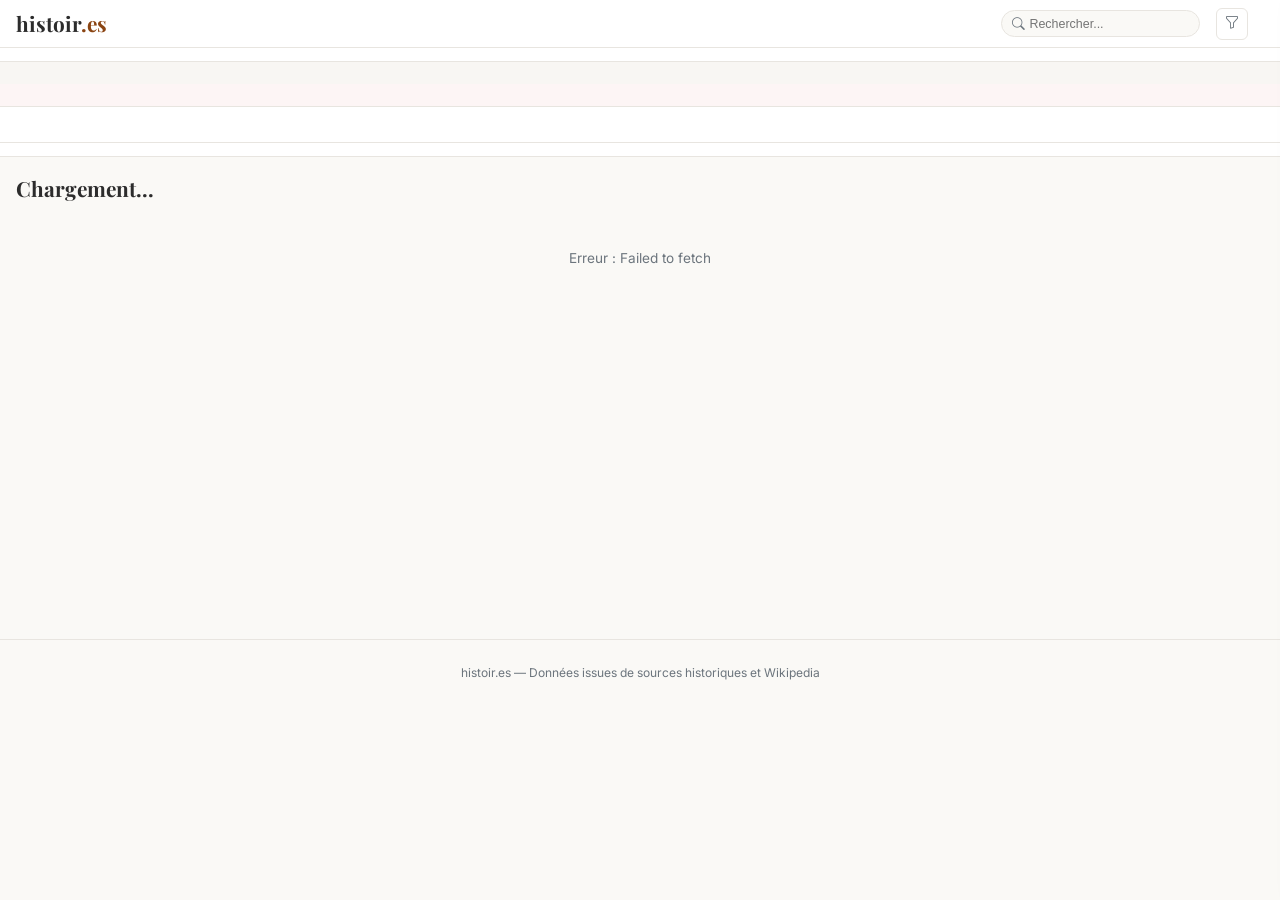
==== commit 6d2c9559: "feat: replace sidebar with offcanvas filters panel - Filter button in header opens right-side offcan" ====
--- a/index.html
+++ b/index.html
@@ -20,6 +20,9 @@
                 <i class="bi bi-search"></i>
                 <input type="text" id="searchInput" placeholder="Rechercher..." autocomplete="off">
             </div>
+            <button class="filter-toggle" id="filterToggle" title="Filtres">
+                <i class="bi bi-funnel"></i>
+            </button>
             <span class="header-count" id="eventCount"></span>
         </div>
     </header>
@@ -51,17 +54,23 @@
         </div>
     </nav>
 
+    <!-- Offcanvas filters -->
+    <div class="offcanvas-overlay" id="offcanvasOverlay"></div>
+    <aside class="offcanvas-panel" id="offcanvasPanel">
+        <div class="offcanvas-header">
+            <h3>Filtres</h3>
+            <button class="offcanvas-close" id="offcanvasClose"><i class="bi bi-x-lg"></i></button>
+        </div>
+        <div class="offcanvas-body">
+            <h4>Catégories</h4>
+            <div id="categoryFilters"></div>
+            <h4>Portée</h4>
+            <div id="scopeFilters"></div>
+        </div>
+    </aside>
+
     <!-- Main content -->
     <main class="main-content">
-        <!-- Sidebar filters -->
-        <aside class="sidebar" id="sidebar">
-            <h3>Catégories</h3>
-            <div id="categoryFilters"></div>
-            <h3>Portée</h3>
-            <div id="scopeFilters"></div>
-        </aside>
-
-        <!-- Events for selected period -->
         <section class="events-panel">
             <div class="events-header">
                 <h2 id="periodTitle">Chargement...</h2>
--- a/assets/css/style.css
+++ b/assets/css/style.css
@@ -64,6 +64,16 @@
     border: none; background: transparent; outline: none;
     font-size: 0.78rem; width: 160px; color: var(--text);
 }
+.filter-toggle {
+    display: flex; align-items: center; justify-content: center;
+    width: 32px; height: 32px;
+    border: 1px solid var(--border); border-radius: 6px;
+    background: transparent; color: var(--muted);
+    cursor: pointer; font-size: 0.9rem;
+    transition: all 0.15s;
+}
+.filter-toggle:hover { background: var(--accent-light); color: var(--text); }
+.filter-toggle.has-filter { color: var(--accent); border-color: var(--accent); }
 .header-count {
     font-size: 0.75rem; color: var(--muted);
     white-space: nowrap;
@@ -216,25 +226,54 @@
 .main-content {
     max-width: 1600px; margin: 0 auto;
     padding: 1rem;
-    display: flex; gap: 1rem;
     min-height: 50vh;
 }
 
-/* Sidebar */
-.sidebar {
-    flex-shrink: 0; width: var(--sidebar-w);
-    position: sticky;
-    top: calc(var(--header-h) + 8px);
-    align-self: flex-start;
-    max-height: calc(100vh - var(--header-h) - 20px);
-    overflow-y: auto;
-}
-.sidebar h3 {
+/* Offcanvas filters */
+.offcanvas-overlay {
+    position: fixed; inset: 0; z-index: 200;
+    background: rgba(0,0,0,0.3);
+    opacity: 0; pointer-events: none;
+    transition: opacity 0.25s;
+}
+.offcanvas-overlay.open { opacity: 1; pointer-events: auto; }
+
+.offcanvas-panel {
+    position: fixed; top: 0; right: -280px; z-index: 210;
+    width: 260px; height: 100vh;
+    background: var(--surface);
+    border-left: 1px solid var(--border);
+    box-shadow: -4px 0 20px rgba(0,0,0,0.1);
+    transition: right 0.3s ease;
+    display: flex; flex-direction: column;
+}
+.offcanvas-panel.open { right: 0; }
+
+.offcanvas-header {
+    display: flex; align-items: center; justify-content: space-between;
+    padding: 0.75rem 1rem;
+    border-bottom: 1px solid var(--border);
+}
+.offcanvas-header h3 {
+    font-size: 1rem; font-weight: 700; margin: 0;
+}
+.offcanvas-close {
+    border: none; background: none;
+    font-size: 1.1rem; color: var(--muted);
+    cursor: pointer;
+}
+.offcanvas-close:hover { color: var(--text); }
+
+.offcanvas-body {
+    flex: 1; overflow-y: auto;
+    padding: 0.75rem 1rem;
+}
+.offcanvas-body h4 {
     font-size: 0.72rem; font-weight: 600;
     text-transform: uppercase; letter-spacing: 0.04em;
     color: var(--muted); margin: 0.8rem 0 0.3rem;
 }
-.sidebar h3:first-child { margin-top: 0; }
+.offcanvas-body h4:first-child { margin-top: 0; }
 
 .f-btn {
     display: flex; align-items: center; gap: 0.35rem;
@@ -361,7 +400,6 @@
 
 /* Responsive */
 @media (max-width: 768px) {
-    .sidebar { display: none; }
     .header-search input { width: 100px; }
     .cat-label { width: 80px; font-size: 0.6rem; }
     .ev-card { width: 160px; }
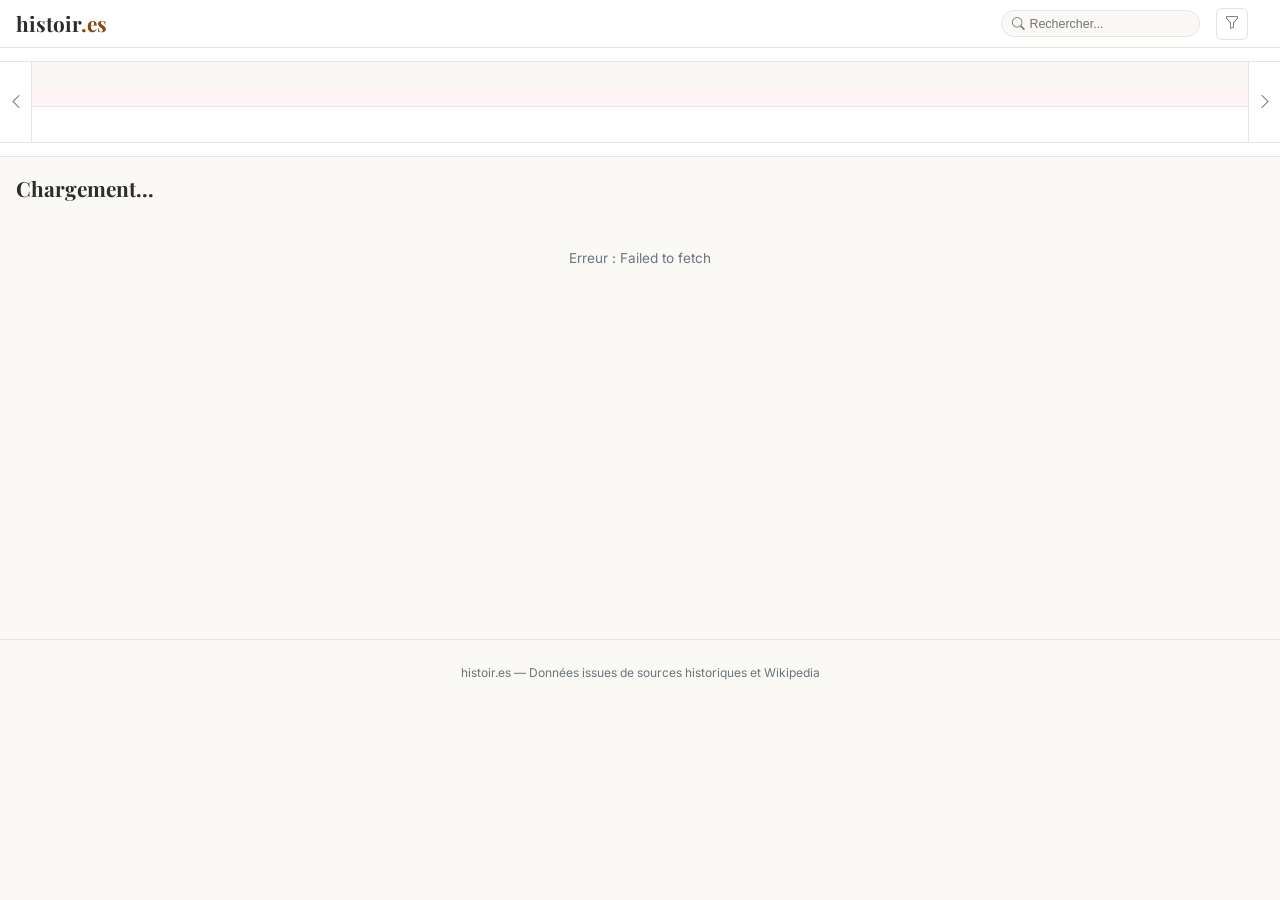
==== commit 33f0710e: "feat: horizontal scrolling timeline with nav arrows and keyboard navigation - Fixed 140px per period" ====
--- a/index.html
+++ b/index.html
@@ -35,15 +35,19 @@
         </nav>
 
         <!-- Horizontal scrollable timeline -->
-        <div class="timeline-viewport">
-            <div class="timeline-scroll" id="timelineScroll">
-                <!-- Leaders band -->
-                <div class="tl-band tl-leaders" id="leadersBand"></div>
-                <!-- Wars band -->
-                <div class="tl-band tl-wars" id="warsBand"></div>
-                <!-- Period markers -->
-                <div class="tl-periods" id="periodMarkers"></div>
+        <div class="timeline-wrapper">
+            <button class="tl-nav tl-nav-left" id="tlNavLeft"><i class="bi bi-chevron-left"></i></button>
+            <div class="timeline-viewport" id="timelineViewport">
+                <div class="timeline-scroll" id="timelineScroll">
+                    <!-- Leaders band -->
+                    <div class="tl-band tl-leaders" id="leadersBand"></div>
+                    <!-- Wars band -->
+                    <div class="tl-band tl-wars" id="warsBand"></div>
+                    <!-- Period markers -->
+                    <div class="tl-periods" id="periodMarkers"></div>
+                </div>
             </div>
+            <button class="tl-nav tl-nav-right" id="tlNavRight"><i class="bi bi-chevron-right"></i></button>
         </div>
     </section>
 
--- a/assets/css/style.css
+++ b/assets/css/style.css
@@ -104,15 +104,38 @@
 .c-btn.active { background: var(--accent); color: #fff; border-color: var(--accent); }
 .c-btn .cnt { font-size: 0.6rem; opacity: 0.65; margin-left: 2px; }
 
+/* Timeline wrapper with nav arrows */
+.timeline-wrapper {
+    position: relative;
+    display: flex;
+    align-items: stretch;
+}
+.tl-nav {
+    flex-shrink: 0;
+    width: 32px;
+    border: none;
+    background: var(--surface);
+    color: var(--muted);
+    font-size: 1rem;
+    cursor: pointer;
+    display: flex; align-items: center; justify-content: center;
+    transition: background 0.15s, color 0.15s;
+    border-right: 1px solid var(--border);
+}
+.tl-nav:last-child { border-right: none; border-left: 1px solid var(--border); }
+.tl-nav:hover { background: var(--accent-light); color: var(--text); }
+
 /* Timeline viewport */
 .timeline-viewport {
+    flex: 1;
     position: relative;
     overflow-x: auto;
     overflow-y: hidden;
     cursor: grab;
+    scroll-behavior: smooth;
 }
 .timeline-viewport:active { cursor: grabbing; }
-.timeline-viewport::-webkit-scrollbar { height: 6px; }
+.timeline-viewport::-webkit-scrollbar { height: 5px; }
 .timeline-viewport::-webkit-scrollbar-thumb { background: rgba(0,0,0,0.15); border-radius: 3px; }
 
 .timeline-scroll {
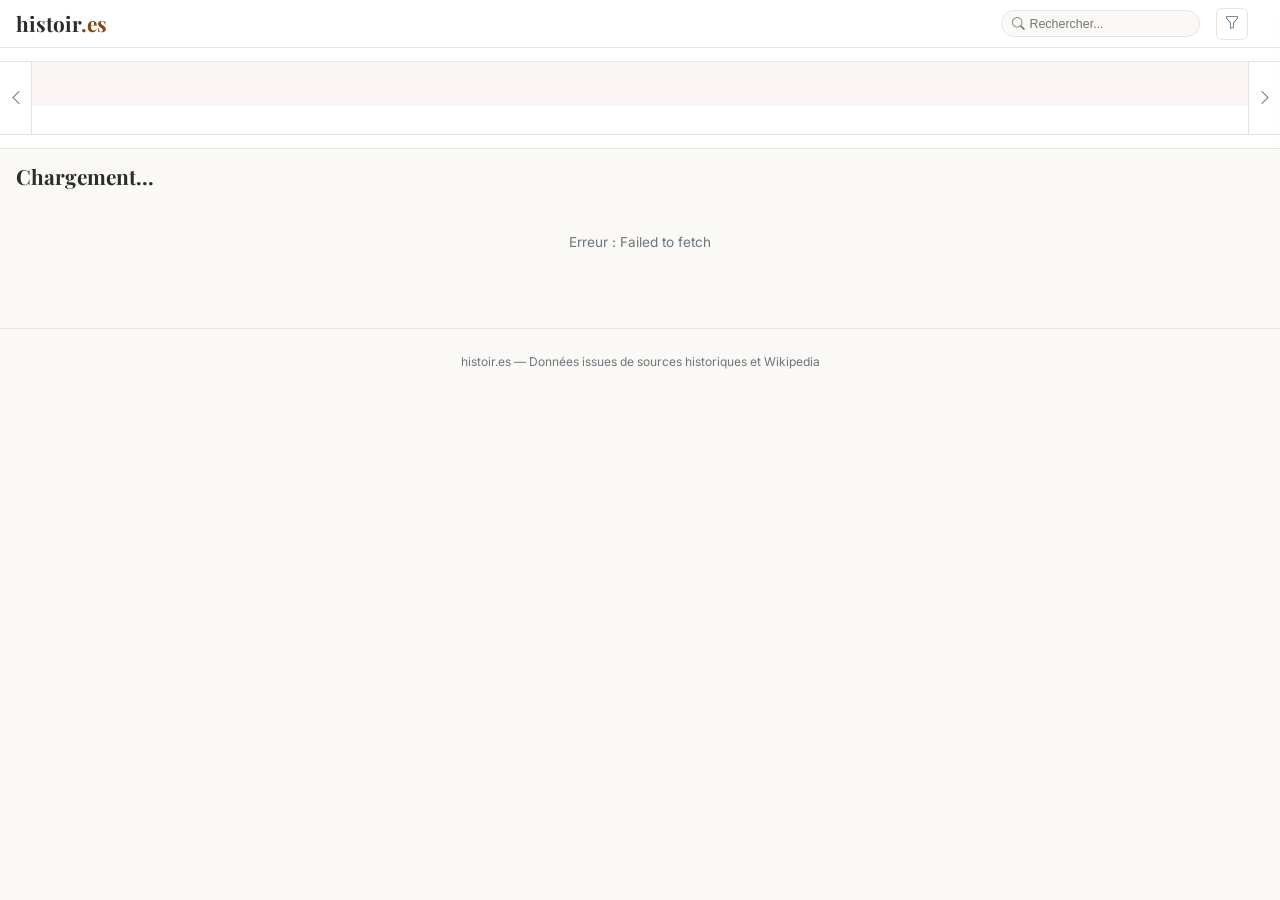
==== commit e00c5894: "feat: century descriptions with title/content accordion + UI improvements - Century descriptions sto" ====
--- a/index.html
+++ b/index.html
@@ -76,6 +76,7 @@
     <!-- Main content -->
     <main class="main-content">
         <section class="events-panel">
+            <p class="century-desc" id="centuryDesc"></p>
             <div class="events-header">
                 <h2 id="periodTitle">Chargement...</h2>
                 <span class="events-count" id="filteredCount"></span>
--- a/assets/css/style.css
+++ b/assets/css/style.css
@@ -88,6 +88,7 @@
 /* Century bar */
 .century-bar {
     display: flex; gap: 2px;
+    justify-content: center;
     padding: 0.4rem 1rem;
     overflow-x: auto;
     border-bottom: 1px solid var(--border);
@@ -184,34 +185,59 @@
 /* War color */
 .tl-war { background: #c0392b; }
 
-/* Period markers — horizontal bar with 5-year links */
+/* Period markers — sits directly below the wars band */
 .tl-periods {
     position: relative;
-    height: 36px;
+    height: 28px;
     display: flex;
-    border-top: 1px solid var(--border);
+    background: var(--surface);
 }
 .tl-period {
     flex-shrink: 0;
-    display: flex; flex-direction: column;
-    align-items: center; justify-content: center;
-    gap: 2px;
-    font-size: 0.7rem; font-weight: 600;
-    color: var(--muted);
-    border-right: 1px solid var(--border);
-    cursor: pointer; transition: all 0.15s;
-    position: relative;
-}
-.tl-period:hover { background: var(--accent-light); }
-.tl-period.active { background: var(--accent); color: #fff; }
-.tl-period.active .tl-dot { background: #fff; }
-.tl-period-year { font-size: 0.68rem; }
+    cursor: pointer;
+    position: relative;
+    border-left: 1px solid rgba(0,0,0,0.12);
+}
+.tl-period:last-child { border-right: 1px solid rgba(0,0,0,0.12); }
+
+/* Active highlight: full height, subtle */
+.tl-period.active {
+    background: rgba(139, 69, 19, 0.12);
+}
+.tl-period:hover:not(.active) {
+    background: rgba(139, 69, 19, 0.06);
+}
+
+/* Year label on the left border */
+.tl-period-year {
+    position: absolute;
+    top: 3px;
+    left: 0;
+    transform: translateX(-50%);
+    font-size: 0.65rem;
+    font-weight: 600;
+    color: var(--accent);
+    white-space: nowrap;
+    z-index: 1;
+}
+.tl-period.active .tl-period-year { font-weight: 700; }
+
+/* Dot on the border line */
 .tl-dot {
-    width: 8px; height: 8px; border-radius: 50%;
-    background: var(--accent); flex-shrink: 0;
-}
+    position: absolute;
+    left: 0; bottom: 4px;
+    transform: translateX(-50%);
+    width: 6px; height: 6px; border-radius: 50%;
+    background: var(--accent);
+    z-index: 1;
+}
+
+/* Event count */
 .tl-count {
-    font-size: 0.55rem; font-weight: 400; opacity: 0.6;
+    position: absolute;
+    left: 8px; bottom: 3px;
+    font-size: 0.5rem; font-weight: 500;
+    color: var(--accent); opacity: 0.6;
 }
 
 /* Year pills — sub-navigation within selected 5-year period */
@@ -248,8 +274,7 @@
 /* --- Main content --- */
 .main-content {
     max-width: 1600px; margin: 0 auto;
-    padding: 1rem;
-    min-height: 50vh;
+    padding: 0.75rem 1rem;
 }
 
 /* Offcanvas filters */
@@ -315,13 +340,51 @@
 .events-panel { flex: 1; min-width: 0; }
 .events-header {
     display: flex; align-items: baseline; gap: 0.6rem;
-    margin-bottom: 0.75rem;
+    margin-bottom: 0.5rem;
 }
 .events-header h2 {
     font-family: 'Playfair Display', serif;
     font-size: 1.3rem;
 }
 .events-count { font-size: 0.78rem; color: var(--muted); }
+.century-desc {
+    font-size: 0.85rem;
+    color: #5c3a28;
+    line-height: 1.5;
+    margin: 0 0 0.75rem 0;
+    padding: 0.4rem 0.75rem;
+    background: #f5ebe0;
+    border-left: 3px solid #8b4513;
+    border-radius: 0 4px 4px 0;
+    display: block;
+}
+.century-desc:empty { display: none; }
+.century-title-row {
+    display: flex;
+    align-items: center;
+    gap: 0.35rem;
+}
+.century-chevron {
+    font-size: 0.7rem;
+    transition: transform 0.2s;
+}
+.century-desc.expanded .century-chevron {
+    transform: rotate(180deg);
+}
+.century-content {
+    max-height: 0;
+    overflow: hidden;
+    transition: max-height 0.3s ease, margin 0.3s ease;
+    font-size: 0.8rem;
+    color: #6b4a3a;
+    line-height: 1.5;
+    white-space: pre-line;
+    margin-top: 0;
+}
+.century-desc.expanded .century-content {
+    max-height: 300px;
+    margin-top: 0.4rem;
+}
 
 /* Events grid — category rows with horizontal cards */
 .events-grid {
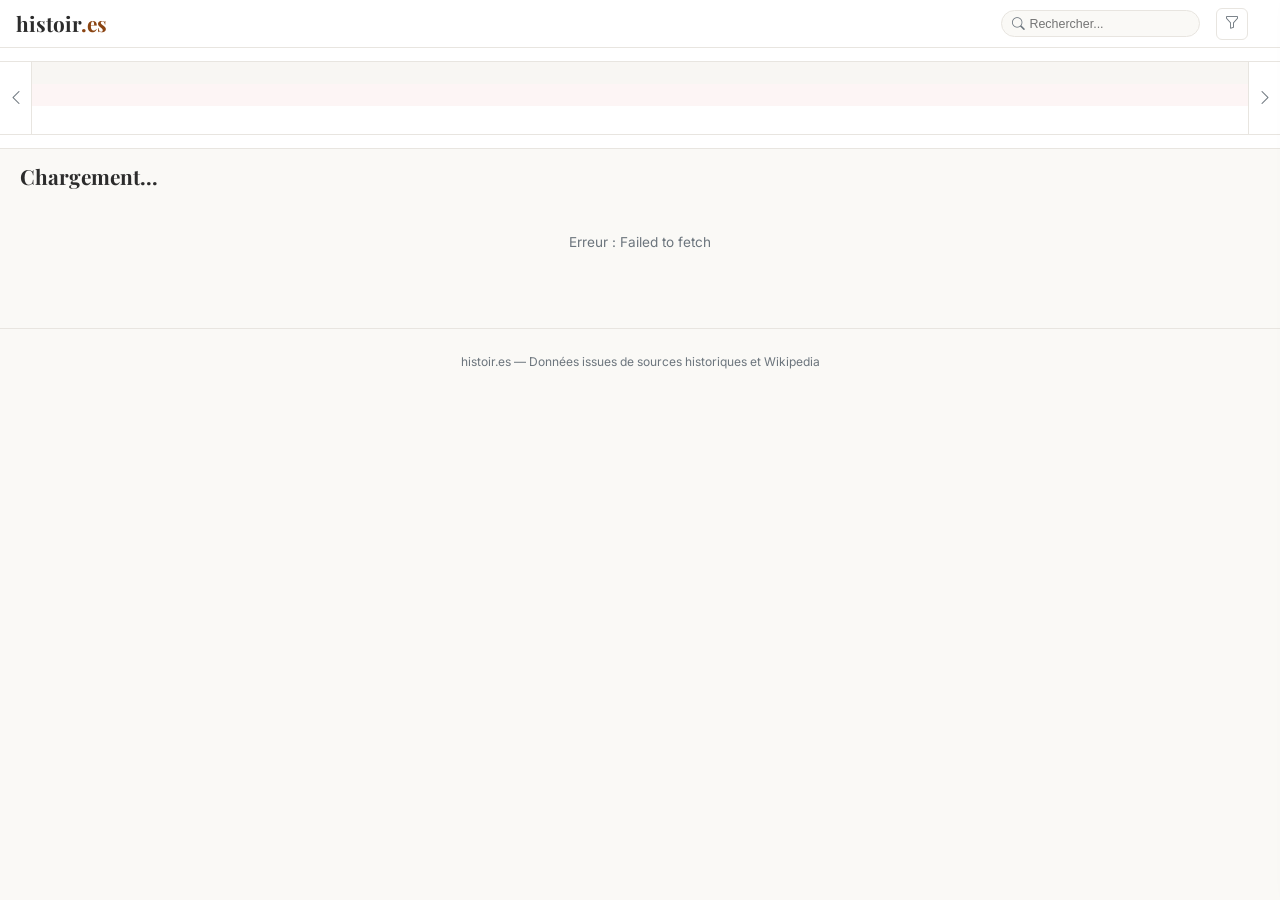
==== commit d5687321: "feat: HTML5 best practices — semantic elements, accessibility, SEO - <template> for event cards (clo" ====
--- a/index.html
+++ b/index.html
@@ -5,81 +5,94 @@
     <meta name="viewport" content="width=device-width, initial-scale=1.0">
     <title>histoir.es — Chronologie de l'Histoire de France</title>
     <meta name="description" content="Explorez l'histoire de France de Clovis à nos jours : événements, dirigeants, guerres, sciences, culture.">
+    <meta name="theme-color" content="#8b4513">
+    <link rel="canonical" href="https://histoir.es/">
+
+    <!-- Open Graph -->
+    <meta property="og:type" content="website">
+    <meta property="og:url" content="https://histoir.es/">
+    <meta property="og:title" content="histoir.es — Chronologie de l'Histoire de France">
+    <meta property="og:description" content="Explorez l'histoire de France de Clovis à nos jours : événements, dirigeants, guerres, sciences, culture.">
+    <meta property="og:locale" content="fr_FR">
+    <meta name="twitter:card" content="summary">
+
     <link rel="preconnect" href="https://fonts.googleapis.com">
     <link rel="preconnect" href="https://fonts.gstatic.com" crossorigin>
+    <link rel="dns-prefetch" href="https://historical-events.genealogie.app">
     <link href="https://fonts.googleapis.com/css2?family=Inter:wght@400;500;600;700&family=Playfair+Display:wght@700&display=swap" rel="stylesheet">
     <link rel="stylesheet" href="https://cdn.jsdelivr.net/npm/bootstrap-icons@1.11.3/font/bootstrap-icons.min.css">
     <link rel="stylesheet" href="/assets/css/style.css">
 </head>
 <body>
+    <!-- Skip link -->
+    <a href="#eventsGrid" class="skip-link">Aller au contenu</a>
+
     <!-- Header -->
     <header class="site-header">
         <div class="header-inner">
             <a href="/" class="logo">histoir<span class="logo-dot">.es</span></a>
             <div class="header-search">
-                <i class="bi bi-search"></i>
-                <input type="text" id="searchInput" placeholder="Rechercher..." autocomplete="off">
+                <label for="searchInput" class="visually-hidden">Rechercher un événement</label>
+                <i class="bi bi-search" aria-hidden="true"></i>
+                <input type="search" id="searchInput" placeholder="Rechercher..." autocomplete="off" inputmode="search">
             </div>
-            <button class="filter-toggle" id="filterToggle" title="Filtres">
-                <i class="bi bi-funnel"></i>
+            <button class="filter-toggle" id="filterToggle" aria-label="Ouvrir les filtres">
+                <i class="bi bi-funnel" aria-hidden="true"></i>
             </button>
-            <span class="header-count" id="eventCount"></span>
+            <span class="header-count" id="eventCount" aria-live="polite"></span>
         </div>
     </header>
 
     <!-- Timeline bar -->
-    <section class="timeline-section">
+    <section class="timeline-section" aria-label="Frise chronologique">
         <!-- Century selector -->
-        <nav class="century-bar" id="centuryBar">
+        <nav class="century-bar" id="centuryBar" aria-label="Navigation par siècle">
             <!-- Populated by JS -->
         </nav>
 
         <!-- Horizontal scrollable timeline -->
         <div class="timeline-wrapper">
-            <button class="tl-nav tl-nav-left" id="tlNavLeft"><i class="bi bi-chevron-left"></i></button>
-            <div class="timeline-viewport" id="timelineViewport">
+            <button class="tl-nav tl-nav-left" id="tlNavLeft" aria-label="Défiler vers la gauche"><i class="bi bi-chevron-left" aria-hidden="true"></i></button>
+            <div class="timeline-viewport" id="timelineViewport" role="region" aria-label="Frise des périodes">
                 <div class="timeline-scroll" id="timelineScroll">
-                    <!-- Leaders band -->
-                    <div class="tl-band tl-leaders" id="leadersBand"></div>
-                    <!-- Wars band -->
-                    <div class="tl-band tl-wars" id="warsBand"></div>
-                    <!-- Period markers -->
+                    <div class="tl-band tl-leaders" id="leadersBand" aria-label="Dirigeants"></div>
+                    <div class="tl-band tl-wars" id="warsBand" aria-label="Guerres"></div>
                     <div class="tl-periods" id="periodMarkers"></div>
                 </div>
             </div>
-            <button class="tl-nav tl-nav-right" id="tlNavRight"><i class="bi bi-chevron-right"></i></button>
+            <button class="tl-nav tl-nav-right" id="tlNavRight" aria-label="Défiler vers la droite"><i class="bi bi-chevron-right" aria-hidden="true"></i></button>
         </div>
     </section>
 
-    <!-- Year pills (sub-navigation within selected 5-year period) -->
-    <nav class="year-pills-bar">
-        <div class="year-pills" id="yearPills">
+    <!-- Year pills -->
+    <nav class="year-pills-bar" aria-label="Navigation par année">
+        <div class="year-pills" id="yearPills" role="tablist">
             <!-- Populated by JS -->
         </div>
     </nav>
 
     <!-- Offcanvas filters -->
     <div class="offcanvas-overlay" id="offcanvasOverlay"></div>
-    <aside class="offcanvas-panel" id="offcanvasPanel">
+    <aside class="offcanvas-panel" id="offcanvasPanel" role="complementary" aria-label="Filtres">
         <div class="offcanvas-header">
             <h3>Filtres</h3>
-            <button class="offcanvas-close" id="offcanvasClose"><i class="bi bi-x-lg"></i></button>
+            <button class="offcanvas-close" id="offcanvasClose" aria-label="Fermer les filtres"><i class="bi bi-x-lg" aria-hidden="true"></i></button>
         </div>
         <div class="offcanvas-body">
             <h4>Catégories</h4>
-            <div id="categoryFilters"></div>
+            <div id="categoryFilters" role="group" aria-label="Filtrer par catégorie"></div>
             <h4>Portée</h4>
-            <div id="scopeFilters"></div>
+            <div id="scopeFilters" role="group" aria-label="Filtrer par portée"></div>
         </div>
     </aside>
 
     <!-- Main content -->
     <main class="main-content">
-        <section class="events-panel">
+        <section class="events-panel" aria-label="Événements historiques">
             <p class="century-desc" id="centuryDesc"></p>
             <div class="events-header">
                 <h2 id="periodTitle">Chargement...</h2>
-                <span class="events-count" id="filteredCount"></span>
+                <span class="events-count" id="filteredCount" aria-live="polite"></span>
             </div>
             <div class="events-grid" id="eventsGrid">
                 <!-- Populated by JS -->
@@ -91,6 +104,19 @@
         <p>histoir.es — Données issues de sources historiques et Wikipedia</p>
     </footer>
 
+    <!-- Card template -->
+    <template id="evCardTemplate">
+        <article class="ev-card">
+            <div class="ev-img-ph"><i aria-hidden="true"></i></div>
+            <div class="ev-body">
+                <time class="ev-date"></time>
+                <span class="ev-title"></span>
+                <span class="ev-scope"></span>
+                <div class="ev-summary"></div>
+            </div>
+        </article>
+    </template>
+
     <script src="/assets/js/app.js" type="module"></script>
 </body>
 </html>
--- a/assets/css/style.css
+++ b/assets/css/style.css
@@ -33,6 +33,22 @@
     background: var(--bg);
     color: var(--text);
     line-height: 1.5;
+}
+
+/* Skip link for keyboard accessibility */
+.skip-link {
+    position: absolute; top: -100%; left: 0.5rem;
+    padding: 0.4rem 0.8rem; background: var(--accent); color: #fff;
+    border-radius: 0 0 4px 4px; font-size: 0.8rem; z-index: 999;
+    text-decoration: none;
+}
+.skip-link:focus { top: 0; }
+
+/* Screen reader only */
+.visually-hidden {
+    position: absolute; width: 1px; height: 1px;
+    padding: 0; margin: -1px; overflow: hidden;
+    clip: rect(0,0,0,0); white-space: nowrap; border: 0;
 }
 
 /* --- Header --- */
@@ -273,8 +289,8 @@
 
 /* --- Main content --- */
 .main-content {
-    max-width: 1600px; margin: 0 auto;
-    padding: 0.75rem 1rem;
+    width: 100%;
+    padding: 0.75rem 1.25rem;
 }
 
 /* Offcanvas filters */
@@ -359,31 +375,23 @@
     display: block;
 }
 .century-desc:empty { display: none; }
-.century-title-row {
-    display: flex;
-    align-items: center;
-    gap: 0.35rem;
-}
-.century-chevron {
+.century-details summary {
+    cursor: pointer;
+    list-style: none;
+}
+.century-details summary::before {
+    content: '▸ ';
     font-size: 0.7rem;
-    transition: transform 0.2s;
-}
-.century-desc.expanded .century-chevron {
-    transform: rotate(180deg);
-}
-.century-content {
-    max-height: 0;
-    overflow: hidden;
-    transition: max-height 0.3s ease, margin 0.3s ease;
+}
+.century-details[open] summary::before {
+    content: '▾ ';
+}
+.century-details p {
     font-size: 0.8rem;
     color: #6b4a3a;
     line-height: 1.5;
     white-space: pre-line;
-    margin-top: 0;
-}
-.century-desc.expanded .century-content {
-    max-height: 300px;
-    margin-top: 0.4rem;
+    margin: 0.4rem 0 0;
 }
 
 /* Events grid — category rows with horizontal cards */
@@ -391,35 +399,74 @@
     display: flex; flex-direction: column; gap: 0.6rem;
 }
 .cat-row {
-    display: flex; align-items: stretch; gap: 0.5rem;
+    display: flex; flex-direction: column; gap: 0.25rem;
+}
+.cat-header {
+    display: flex; align-items: stretch; gap: 0.4rem;
 }
 .cat-label {
-    flex-shrink: 0; width: 110px;
-    display: flex; align-items: center; gap: 0.3rem;
-    padding: 0.25rem 0.4rem; border-radius: 4px;
+    flex-shrink: 0;
+    display: inline-flex; align-items: center; gap: 0.3rem;
+    padding: 0.2rem 0.55rem; border-radius: 4px;
     color: #fff; font-size: 0.68rem; font-weight: 600;
-    white-space: normal; line-height: 1.15;
-    align-self: flex-start;
+    white-space: nowrap; line-height: 1.15;
 }
 .cat-label i { font-size: 0.75rem; flex-shrink: 0; }
+/* When parent bar is in header, fill the remaining space */
+.cat-header .parent-bar-container { flex: 1; min-width: 0; margin-bottom: 0; }
 
 /* Parent bar */
 .parent-bar-container { display: flex; gap: 0.3rem; margin-bottom: 0.2rem; }
 .parent-bar {
     flex: 1; min-width: 0;
-    display: flex; align-items: center;
+    display: flex; flex-wrap: wrap; align-items: center;
     padding: 0.15rem 0.4rem; border-radius: 3px;
     color: #fff; font-size: 0.65rem; font-weight: 600;
     text-decoration: none; opacity: 0.9;
+    transition: opacity 0.15s;
+}
+.parent-bar.has-summary { cursor: pointer; }
+.parent-bar:hover { opacity: 1; text-decoration: none; color: #fff; }
+.parent-bar-wiki {
+    color: rgba(255,255,255,0.7); font-size: 0.6rem;
+    margin-left: 0.3rem; flex-shrink: 0;
+}
+.parent-bar-wiki:hover { color: #fff; }
+.parent-bar-title {
     overflow: hidden; white-space: nowrap; text-overflow: ellipsis;
-}
-.parent-bar:hover { opacity: 1; text-decoration: none; color: #fff; }
+    flex: 1; min-width: 0;
+}
+.parent-bar-chevron {
+    font-size: 0.55rem;
+    margin-right: 0.25rem;
+    transition: transform 0.2s;
+    flex-shrink: 0;
+}
+.parent-bar.expanded .parent-bar-chevron {
+    transform: rotate(180deg);
+}
 .parent-bar-dates {
-    margin-left: auto; font-weight: 400; opacity: 0.75;
+    font-weight: 400; opacity: 0.75;
     padding-left: 0.4rem; flex-shrink: 0;
 }
-
-.cat-content { flex: 1; min-width: 0; display: flex; flex-direction: column; gap: 0.2rem; }
+.parent-bar-summary {
+    width: 100%;
+    font-size: 0.65rem;
+    font-weight: 400;
+    line-height: 1.35;
+    opacity: 0.9;
+    max-height: 0;
+    overflow: hidden;
+    transition: max-height 0.3s ease, margin 0.3s ease;
+    margin-top: 0;
+}
+.parent-bar.expanded .parent-bar-summary {
+    max-height: 120px;
+    margin-top: 3px;
+    overflow-y: auto;
+}
+
+.cat-content { display: flex; flex-direction: column; gap: 0.2rem; min-width: 0; }
 
 .cards-scroll {
     display: flex; gap: 0.4rem;
@@ -484,6 +531,14 @@
     border-top: 1px solid var(--border); margin-top: 2rem;
 }
 
+/* Reduced motion */
+@media (prefers-reduced-motion: reduce) {
+    *, *::before, *::after {
+        animation-duration: 0.01ms !important;
+        transition-duration: 0.01ms !important;
+    }
+}
+
 /* Responsive */
 @media (max-width: 768px) {
     .header-search input { width: 100px; }
